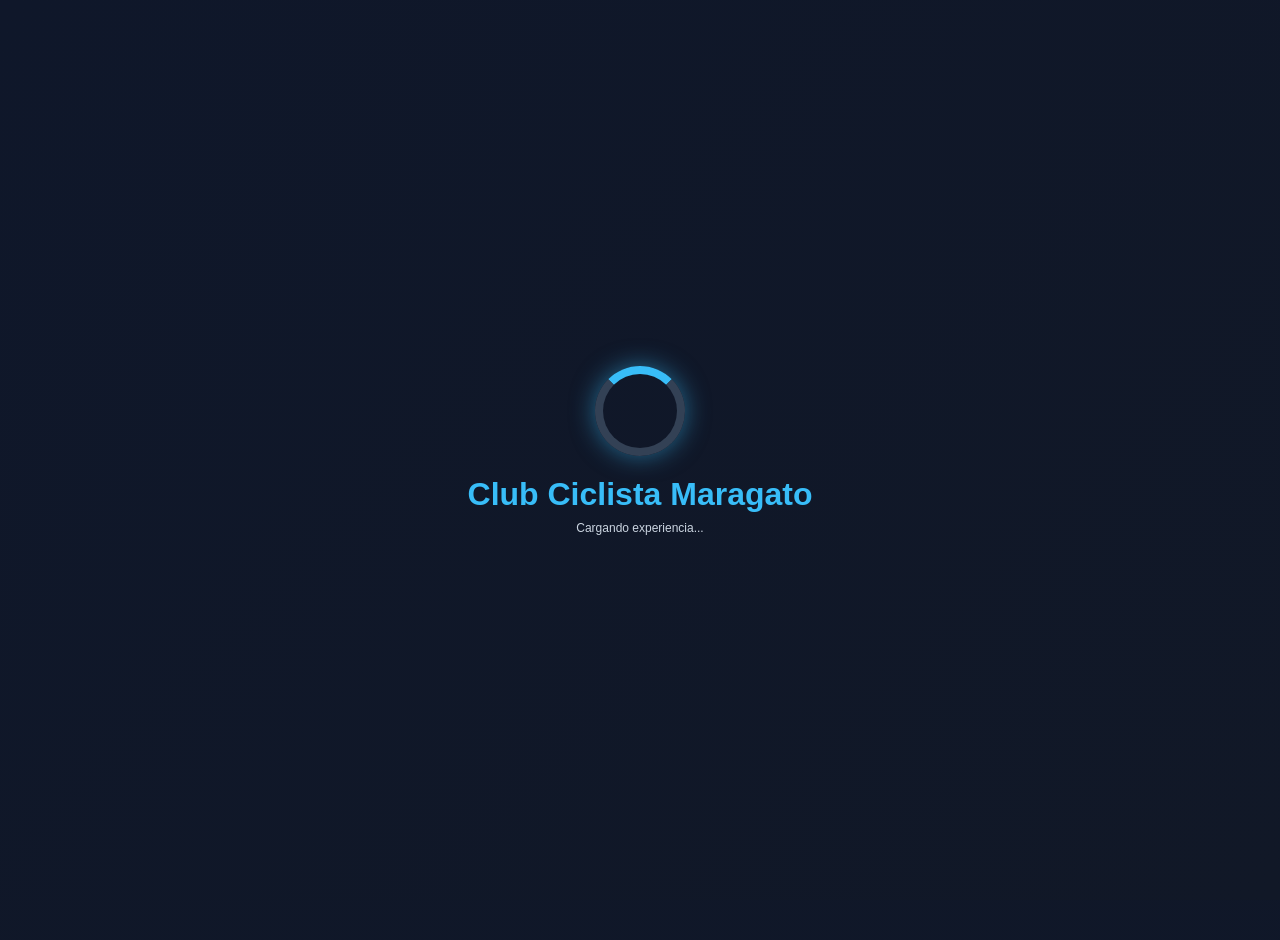
==== Admin/loginadm.html @ 64771b94 "menu de inicio en usuario y admin" ====
<!DOCTYPE html>
<html lang="es">
<head>
  <meta charset="UTF-8">
  <meta name="viewport" content="width=device-width, initial-scale=1.0">
  <title> Club Ciclista Maragato</title>
  <link rel="stylesheet" href="loginadm.css">
</head>

<body>

  <!-- ===== CARGADOR ===== -->
  <div id="loader">
    <div class="loader-wheel"></div>
    <h1>Club Ciclista Maragato</h1>
    <p>Cargando experiencia...</p>
  </div>




  <!-- ===== CONTENIDO ===== -->
 <div class="body"></div>
		<div class="grad"></div>
		<div class="header">
			<div>Club<span>Ciclista Maragato</span></div>
		</div>
		<br>
		<div class="login">
				<input type="text" placeholder="Usuario" name="user"><br>
				<input type="password" placeholder="Contraseña" name="password"><br>
				<input type="button" value="Ingresar">
                <img class="background-inicial" src="img/backround inicio.jpg" alt="Background Image">
		</div>










  <!-- Conecta el JavaScript -->
  <script src="loginadm.js"></script>

</body>
</html>
---- Admin/loginadm.css ----
*{
      margin:0;
      padding:0;
      box-sizing:border-box;
      font-family:Arial, sans-serif;
    }

    body{
      background:#0f172a;
      overflow:hidden;
    }

    /* ===== CARGADOR ===== */
    #loader{
      position:fixed;
      inset:0;
      background:linear-gradient(135deg,#0f172a,#111827);

      display:flex;
      flex-direction:column;
      justify-content:center;
      align-items:center;

      z-index:9999;

      transition:opacity 1s ease;
    }

    /* ===== RUEDA ===== */
    .loader-wheel{
      width:90px;
      height:90px;

      border:8px solid #334155;
      border-top:8px solid #38bdf8;

      border-radius:50%;

      animation:spin 1s linear infinite;

      margin-bottom:20px;

      box-shadow:0 0 25px rgba(56,189,248,0.5);
    }

    /* Texto del cargador */
    #loader h1{
      color:#38bdf8;
      font-size:2rem;
    }

    #loader p{
      color:#cbd5e1;
      margin-top:8px;
    }

    /* ===== CONTENIDO PRINCIPAL ===== */
    #main{
      display:none;

      height:100vh;

      justify-content:center;
      align-items:center;
      flex-direction:column;

      color:white;
    }

    #main h1{
      color:#38bdf8;
      font-size:3rem;
    }

    #main p{
      margin-top:10px;
      color:#cbd5e1;
    }


    /* ===== Animación Rueda ===== */
    @keyframes spin{
      from{
        transform:rotate(0deg);
      }
      to{
        transform:rotate(360deg);
      }
    }

   

body{
	margin: 0;
	padding: 0;
	min-height: 100vh;
	height: 100vh;
	background-image:
		linear-gradient(180deg, rgba(15,23,42,0.65) 0%, rgba(17,24,39,0.65) 100%),
		url("img/background inicio.jpg");
	background-repeat: no-repeat;
	background-position: center center;
	background-size: cover;
	background-attachment: fixed;
	background-blend-mode: overlay;

	color: #fff;
	font-family: Arial, sans-serif;
	font-size: 12px;
}

.body{
	position: absolute;
	top: -20px;
	left: -20px;
	right: -40px;
	bottom: -40px;
	width: auto;
	height: auto;
	background: linear-gradient(180deg, rgba(15,23,42,0) 0%, rgba(17,24,39,0.65) 100%);
	z-index: 1;
	opacity: 0.7;
}

.header{
	position: absolute;
	top: 20px;
	left: 50%;
	transform: translateX(-50%);
	z-index: 2;
	text-align: center;
	width: 100%;
}

.header div{
	color: #fff;
	font-family: 'Exo', sans-serif;
	font-size: 35px;
	font-weight: 200;
}

.header div span{
	color: #5379fa !important;
}

.login{
	position: absolute;
	top: calc(50% - 75px);
	left: calc(50% - 150px);
	height: 150px;
	width: 350px;
	padding: 10px;
	z-index: 2;
}

.login input[type=text]{
	width: 250px;
	height: 30px;
	background: transparent;
	border: 1px solid rgba(255,255,255,0.6);
	border-radius: 2px;
	color: #fff;
	font-family: 'Exo', sans-serif;
	font-size: 16px;
	font-weight: 400;
	padding: 4px;
}

.login input[type=password]{
	width: 250px;
	height: 30px;
	background: transparent;
	border: 1px solid rgba(255,255,255,0.6);
	border-radius: 2px;
	color: #fff;
	font-family: 'Exo', sans-serif;
	font-size: 16px;
	font-weight: 400;
	padding: 4px;
	margin-top: 10px;
}

.login input[type=button]{
	width: 260px;
	height: 35px;
	background: linear-gradient(135deg, #5379fa, #38bdf8);
	border: none;
	cursor: pointer;
	border-radius: 5px;
	color: #fff;
	font-family: 'Exo', sans-serif;
	font-size: 16px;
	font-weight: 600;
	padding: 6px;
	margin-top: 10px;
	transition: all 0.3s ease;
	box-shadow: 0 4px 15px rgba(83, 121, 250, 0.4);
	text-transform: uppercase;
	letter-spacing: 1px;
}

.login input[type=button]:hover{
	transform: translateY(-2px);
	box-shadow: 0 6px 20px rgba(83, 121, 250, 0.6);
	background: linear-gradient(135deg, #38bdf8, #5379fa);
}

.login input[type=button]:active{
	transform: translateY(0);
	box-shadow: 0 2px 10px rgba(83, 121, 250, 0.4);
}

.login input[type=text]:focus{
	outline: none;
	border: 1px solid rgba(255,255,255,0.9);
}

.login input[type=password]:focus{
	outline: none;
	border: 1px solid rgba(255,255,255,0.9);
}

.login input[type=button]:focus{
	outline: none;
}

::-webkit-input-placeholder{
   color: rgba(255,255,255,0.6);
}

::-moz-input-placeholder{
   color: rgba(255,255,255,0.6);
}

.background-inicial{
    position: fixed;
    inset: 0;
    width: 100%;
    height: 100%;
    background: rgba(15, 23, 42, 0.35);
    opacity: 0.20;
    pointer-events: none;
    z-index: 9999;
}
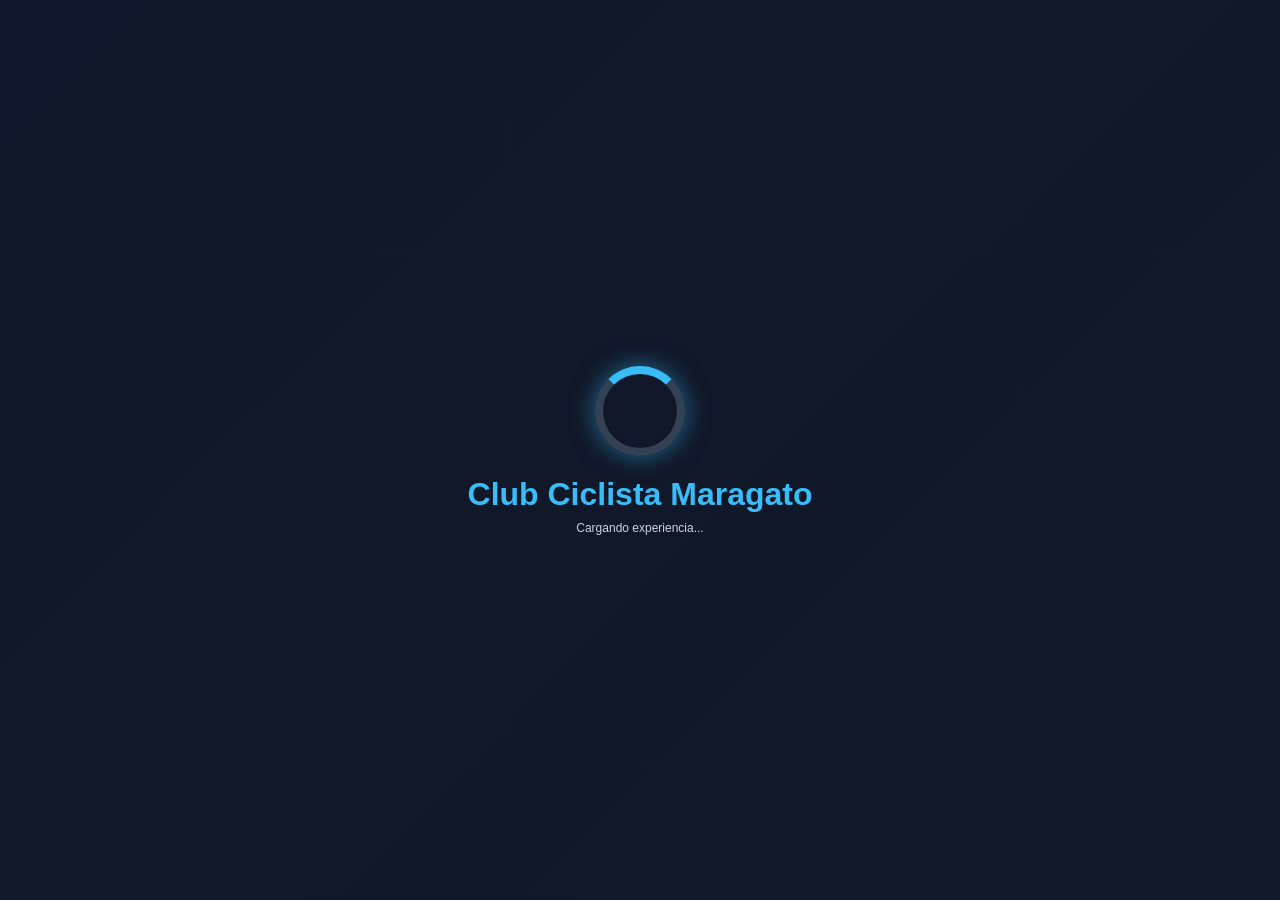
==== commit 1b043501: "refactor login page structure and enhance JavaScript functionality" ====
--- a/Admin/loginadm.html
+++ b/Admin/loginadm.html
@@ -20,18 +20,20 @@
 
 
   <!-- ===== CONTENIDO ===== -->
- <div class="body"></div>
-		<div class="grad"></div>
-		<div class="header">
-			<div>Club<span>Ciclista Maragato</span></div>
-		</div>
-		<br>
-		<div class="login">
-				<input type="text" placeholder="Usuario" name="user"><br>
-				<input type="password" placeholder="Contraseña" name="password"><br>
-				<input type="button" value="Ingresar">
-                <img class="background-inicial" src="img/backround inicio.jpg" alt="Background Image">
-		</div>
+   
+ <div id="main" style="display:none">
+    <div class="grad"></div>
+    <div class="header">
+        <div>Club<span>Ciclista Maragato</span></div>
+    </div>
+    <br>
+    <div class="login">
+        <input type="text" placeholder="Usuario" name="user" id="user"><br>
+        <input type="password" placeholder="Contraseña" name="password" id="password"><br>
+        <input type="button" value="Ingresar" id="btnIngresar">
+        <img class="background-inicial" src="img/backround inicio.jpg" alt="Background Image">
+    </div>
+</div>
 
 
 
